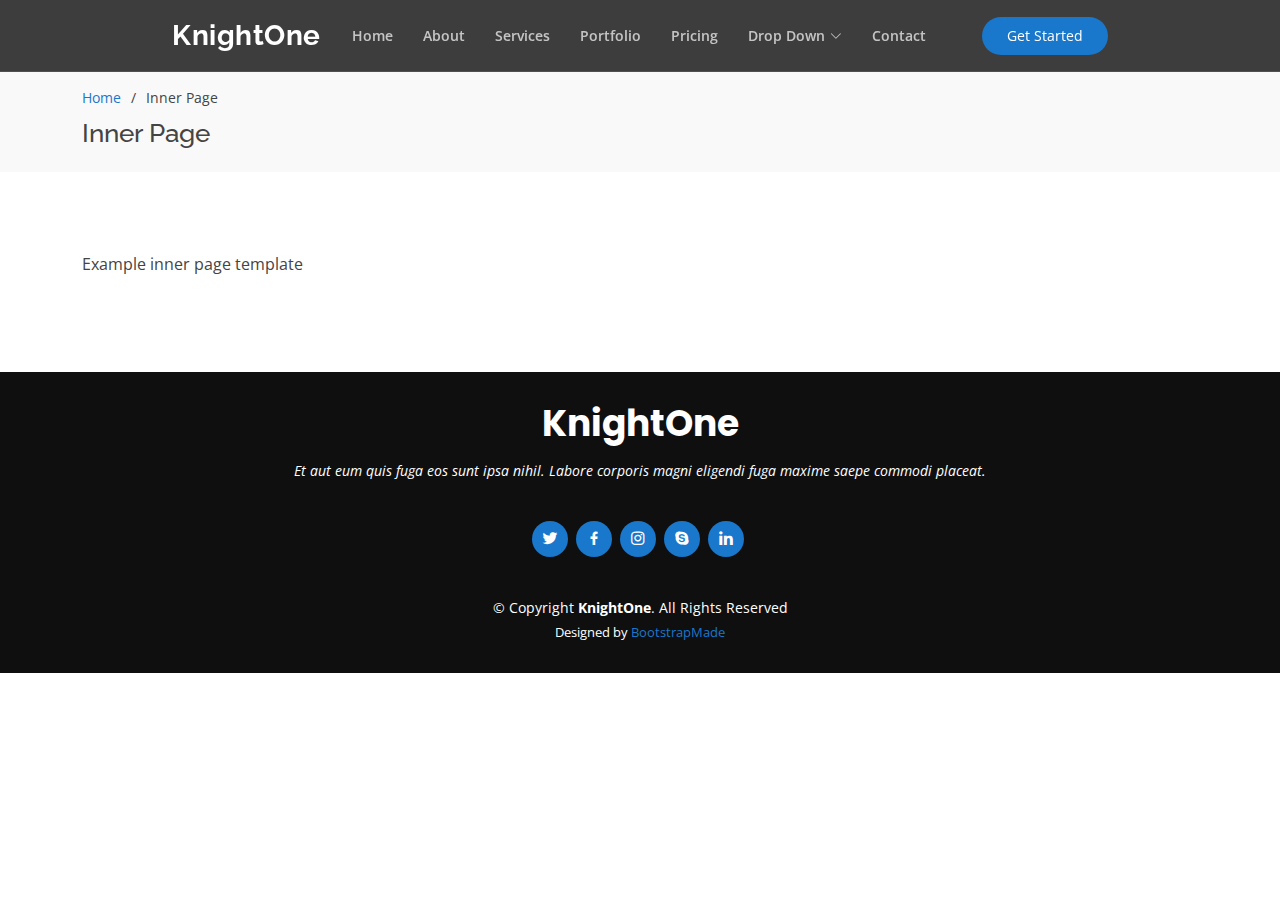
==== inner-page.html @ cd295850 "Initial commit" ====
<!DOCTYPE html>
<html lang="en">

<head>
  <meta charset="utf-8">
  <meta content="width=device-width, initial-scale=1.0" name="viewport">

  <title>Inner Page - KnightOne Bootstrap Template</title>
  <meta content="" name="description">
  <meta content="" name="keywords">

  <!-- Favicons -->
  <link href="assets/img/favicon.png" rel="icon">
  <link href="assets/img/apple-touch-icon.png" rel="apple-touch-icon">

  <!-- Google Fonts -->
  <link href="https://fonts.googleapis.com/css?family=Open+Sans:300,300i,400,400i,600,600i,700,700i|Raleway:300,300i,400,400i,500,500i,600,600i,700,700i|Poppins:300,300i,400,400i,500,500i,600,600i,700,700i" rel="stylesheet">

  <!-- Vendor CSS Files -->
  <link href="assets/vendor/bootstrap/css/bootstrap.min.css" rel="stylesheet">
  <link href="assets/vendor/bootstrap-icons/bootstrap-icons.css" rel="stylesheet">
  <link href="assets/vendor/boxicons/css/boxicons.min.css" rel="stylesheet">
  <link href="assets/vendor/glightbox/css/glightbox.min.css" rel="stylesheet">
  <link href="assets/vendor/remixicon/remixicon.css" rel="stylesheet">
  <link href="assets/vendor/swiper/swiper-bundle.min.css" rel="stylesheet">

  <!-- Template Main CSS File -->
  <link href="assets/css/style.css" rel="stylesheet">

  <!-- =======================================================
  * Template Name: KnightOne
  * Updated: May 30 2023 with Bootstrap v5.3.0
  * Template URL: https://bootstrapmade.com/knight-simple-one-page-bootstrap-template/
  * Author: BootstrapMade.com
  * License: https://bootstrapmade.com/license/
  ======================================================== -->
</head>

<body>

  <!-- ======= Header ======= -->
  <header id="header" class="fixed-top header-inner-pages">
    <div class="container-fluid">

      <div class="row justify-content-center">
        <div class="col-xl-9 d-flex align-items-center justify-content-lg-between">
          <h1 class="logo me-auto me-lg-0"><a href="index.html">KnightOne</a></h1>
          <!-- Uncomment below if you prefer to use an image logo -->
          <!-- <a href="index.html" class="logo me-auto me-lg-0"><img src="assets/img/logo.png" alt="" class="img-fluid"></a>-->

          <nav id="navbar" class="navbar order-last order-lg-0">
            <ul>
              <li><a class="nav-link scrollto " href="#hero">Home</a></li>
              <li><a class="nav-link scrollto" href="#about">About</a></li>
              <li><a class="nav-link scrollto" href="#services">Services</a></li>
              <li><a class="nav-link scrollto " href="#portfolio">Portfolio</a></li>
              <li><a class="nav-link scrollto" href="#pricing">Pricing</a></li>
              <li class="dropdown"><a href="#"><span>Drop Down</span> <i class="bi bi-chevron-down"></i></a>
                <ul>
                  <li><a href="#">Drop Down 1</a></li>
                  <li class="dropdown"><a href="#"><span>Deep Drop Down</span> <i class="bi bi-chevron-right"></i></a>
                    <ul>
                      <li><a href="#">Deep Drop Down 1</a></li>
                      <li><a href="#">Deep Drop Down 2</a></li>
                      <li><a href="#">Deep Drop Down 3</a></li>
                      <li><a href="#">Deep Drop Down 4</a></li>
                      <li><a href="#">Deep Drop Down 5</a></li>
                    </ul>
                  </li>
                  <li><a href="#">Drop Down 2</a></li>
                  <li><a href="#">Drop Down 3</a></li>
                  <li><a href="#">Drop Down 4</a></li>
                </ul>
              </li>
              <li><a class="nav-link scrollto" href="#contact">Contact</a></li>
            </ul>
            <i class="bi bi-list mobile-nav-toggle"></i>
          </nav><!-- .navbar -->

          <a href="#about" class="get-started-btn scrollto">Get Started</a>
        </div>
      </div>

    </div>
  </header><!-- End Header -->

  <main id="main">

    <!-- ======= Breadcrumbs ======= -->
    <section id="breadcrumbs" class="breadcrumbs">
      <div class="container">

        <ol>
          <li><a href="index.html">Home</a></li>
          <li>Inner Page</li>
        </ol>
        <h2>Inner Page</h2>

      </div>
    </section><!-- End Breadcrumbs -->

    <section class="inner-page">
      <div class="container">
        <p>
          Example inner page template
        </p>
      </div>
    </section>

  </main><!-- End #main -->

  <!-- ======= Footer ======= -->
  <footer id="footer">
    <div class="container">
      <h3>KnightOne</h3>
      <p>Et aut eum quis fuga eos sunt ipsa nihil. Labore corporis magni eligendi fuga maxime saepe commodi placeat.</p>
      <div class="social-links">
        <a href="#" class="twitter"><i class="bx bxl-twitter"></i></a>
        <a href="#" class="facebook"><i class="bx bxl-facebook"></i></a>
        <a href="#" class="instagram"><i class="bx bxl-instagram"></i></a>
        <a href="#" class="google-plus"><i class="bx bxl-skype"></i></a>
        <a href="#" class="linkedin"><i class="bx bxl-linkedin"></i></a>
      </div>
      <div class="copyright">
        &copy; Copyright <strong><span>KnightOne</span></strong>. All Rights Reserved
      </div>
      <div class="credits">
        <!-- All the links in the footer should remain intact. -->
        <!-- You can delete the links only if you purchased the pro version. -->
        <!-- Licensing information: https://bootstrapmade.com/license/ -->
        <!-- Purchase the pro version with working PHP/AJAX contact form: https://bootstrapmade.com/knight-simple-one-page-bootstrap-template/ -->
        Designed by <a href="https://bootstrapmade.com/">BootstrapMade</a>
      </div>
    </div>
  </footer><!-- End Footer -->

  <div id="preloader"></div>
  <a href="#" class="back-to-top d-flex align-items-center justify-content-center"><i class="bi bi-arrow-up-short"></i></a>

  <!-- Vendor JS Files -->
  <script src="assets/vendor/purecounter/purecounter_vanilla.js"></script>
  <script src="assets/vendor/bootstrap/js/bootstrap.bundle.min.js"></script>
  <script src="assets/vendor/glightbox/js/glightbox.min.js"></script>
  <script src="assets/vendor/isotope-layout/isotope.pkgd.min.js"></script>
  <script src="assets/vendor/swiper/swiper-bundle.min.js"></script>
  <script src="assets/vendor/php-email-form/validate.js"></script>

  <!-- Template Main JS File -->
  <script src="assets/js/main.js"></script>

</body>

</html>
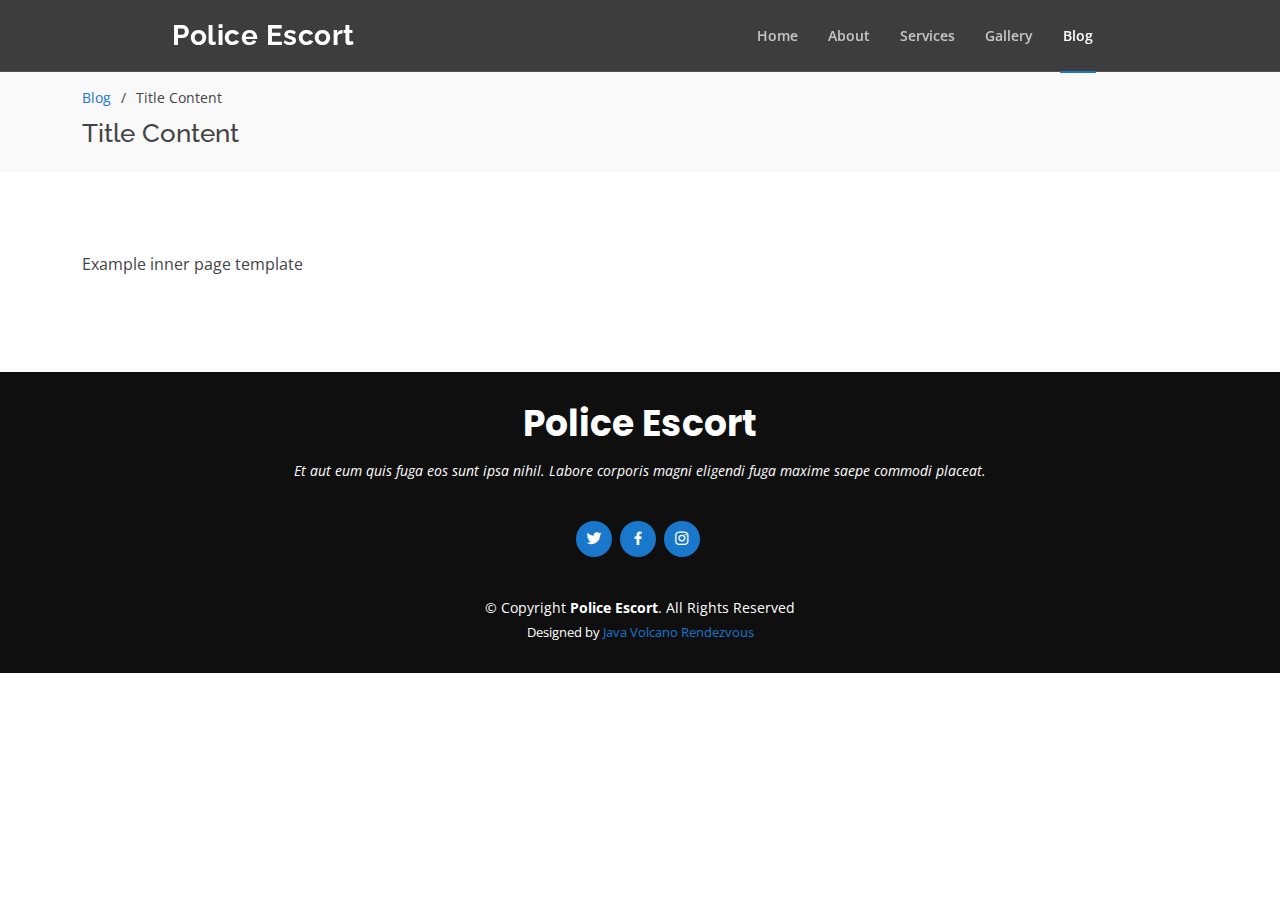
==== commit dbb61500: "Update inner-page.html" ====
--- a/inner-page.html
+++ b/inner-page.html
@@ -1,153 +1,161 @@
 <!DOCTYPE html>
 <html lang="en">
+  <head>
+    <meta charset="utf-8" />
+    <meta content="width=device-width, initial-scale=1.0" name="viewport" />
 
-<head>
-  <meta charset="utf-8">
-  <meta content="width=device-width, initial-scale=1.0" name="viewport">
+    <title>Inner Page - KnightOne Bootstrap Template</title>
+    <meta content="" name="description" />
+    <meta content="" name="keywords" />
 
-  <title>Inner Page - KnightOne Bootstrap Template</title>
-  <meta content="" name="description">
-  <meta content="" name="keywords">
+    <!-- Favicons -->
+    <link href="assets/img/favicon.png" rel="icon" />
+    <link href="assets/img/apple-touch-icon.png" rel="apple-touch-icon" />
 
-  <!-- Favicons -->
-  <link href="assets/img/favicon.png" rel="icon">
-  <link href="assets/img/apple-touch-icon.png" rel="apple-touch-icon">
+    <!-- Google Fonts -->
+    <link
+      href="https://fonts.googleapis.com/css?family=Open+Sans:300,300i,400,400i,600,600i,700,700i|Raleway:300,300i,400,400i,500,500i,600,600i,700,700i|Poppins:300,300i,400,400i,500,500i,600,600i,700,700i"
+      rel="stylesheet"
+    />
 
-  <!-- Google Fonts -->
-  <link href="https://fonts.googleapis.com/css?family=Open+Sans:300,300i,400,400i,600,600i,700,700i|Raleway:300,300i,400,400i,500,500i,600,600i,700,700i|Poppins:300,300i,400,400i,500,500i,600,600i,700,700i" rel="stylesheet">
+    <!-- Vendor CSS Files -->
+    <link
+      href="assets/vendor/bootstrap/css/bootstrap.min.css"
+      rel="stylesheet"
+    />
+    <link
+      href="assets/vendor/bootstrap-icons/bootstrap-icons.css"
+      rel="stylesheet"
+    />
+    <link href="assets/vendor/boxicons/css/boxicons.min.css" rel="stylesheet" />
+    <link
+      href="assets/vendor/glightbox/css/glightbox.min.css"
+      rel="stylesheet"
+    />
+    <link href="assets/vendor/remixicon/remixicon.css" rel="stylesheet" />
+    <link href="assets/vendor/swiper/swiper-bundle.min.css" rel="stylesheet" />
 
-  <!-- Vendor CSS Files -->
-  <link href="assets/vendor/bootstrap/css/bootstrap.min.css" rel="stylesheet">
-  <link href="assets/vendor/bootstrap-icons/bootstrap-icons.css" rel="stylesheet">
-  <link href="assets/vendor/boxicons/css/boxicons.min.css" rel="stylesheet">
-  <link href="assets/vendor/glightbox/css/glightbox.min.css" rel="stylesheet">
-  <link href="assets/vendor/remixicon/remixicon.css" rel="stylesheet">
-  <link href="assets/vendor/swiper/swiper-bundle.min.css" rel="stylesheet">
+    <!-- Template Main CSS File -->
+    <link href="assets/css/style.css" rel="stylesheet" />
 
-  <!-- Template Main CSS File -->
-  <link href="assets/css/style.css" rel="stylesheet">
-
-  <!-- =======================================================
+    <!-- =======================================================
   * Template Name: KnightOne
   * Updated: May 30 2023 with Bootstrap v5.3.0
   * Template URL: https://bootstrapmade.com/knight-simple-one-page-bootstrap-template/
   * Author: BootstrapMade.com
   * License: https://bootstrapmade.com/license/
   ======================================================== -->
-</head>
+  </head>
 
-<body>
+  <body>
+    <!-- ======= Header ======= -->
+    <header id="header" class="fixed-top header-inner-pages">
+      <div class="container-fluid">
+        <div class="row justify-content-center">
+          <div
+            class="col-xl-9 d-flex align-items-center justify-content-lg-between"
+          >
+            <h1 class="logo me-auto me-lg-0">
+              <a href="index.html">Police Escort</a>
+            </h1>
+            <!-- Uncomment below if you prefer to use an image logo -->
+            <!-- <a href="index.html" class="logo me-auto me-lg-0"><img src="assets/img/logo.png" alt="" class="img-fluid"></a>-->
 
-  <!-- ======= Header ======= -->
-  <header id="header" class="fixed-top header-inner-pages">
-    <div class="container-fluid">
+            <nav id="navbar" class="navbar order-last order-lg-0">
+              <ul>
+                <li>
+                  <a class="nav-link scrollto" href="/#hero">Home</a>
+                </li>
+                <li><a class="nav-link scrollto" href="/#about">About</a></li>
+                <li>
+                  <a class="nav-link scrollto" href="/#services">Services</a>
+                </li>
+                <li>
+                  <a class="nav-link scrollto" href="/#gallery">Gallery</a>
+                </li>
+                <li>
+                  <a class="nav-link scrollto active" href="/#blog">Blog</a>
+                </li>
+              </ul>
+              <i class="bi bi-list mobile-nav-toggle"></i>
+            </nav>
+            <!-- .navbar -->
 
-      <div class="row justify-content-center">
-        <div class="col-xl-9 d-flex align-items-center justify-content-lg-between">
-          <h1 class="logo me-auto me-lg-0"><a href="index.html">KnightOne</a></h1>
-          <!-- Uncomment below if you prefer to use an image logo -->
-          <!-- <a href="index.html" class="logo me-auto me-lg-0"><img src="assets/img/logo.png" alt="" class="img-fluid"></a>-->
-
-          <nav id="navbar" class="navbar order-last order-lg-0">
-            <ul>
-              <li><a class="nav-link scrollto " href="#hero">Home</a></li>
-              <li><a class="nav-link scrollto" href="#about">About</a></li>
-              <li><a class="nav-link scrollto" href="#services">Services</a></li>
-              <li><a class="nav-link scrollto " href="#portfolio">Portfolio</a></li>
-              <li><a class="nav-link scrollto" href="#pricing">Pricing</a></li>
-              <li class="dropdown"><a href="#"><span>Drop Down</span> <i class="bi bi-chevron-down"></i></a>
-                <ul>
-                  <li><a href="#">Drop Down 1</a></li>
-                  <li class="dropdown"><a href="#"><span>Deep Drop Down</span> <i class="bi bi-chevron-right"></i></a>
-                    <ul>
-                      <li><a href="#">Deep Drop Down 1</a></li>
-                      <li><a href="#">Deep Drop Down 2</a></li>
-                      <li><a href="#">Deep Drop Down 3</a></li>
-                      <li><a href="#">Deep Drop Down 4</a></li>
-                      <li><a href="#">Deep Drop Down 5</a></li>
-                    </ul>
-                  </li>
-                  <li><a href="#">Drop Down 2</a></li>
-                  <li><a href="#">Drop Down 3</a></li>
-                  <li><a href="#">Drop Down 4</a></li>
-                </ul>
-              </li>
-              <li><a class="nav-link scrollto" href="#contact">Contact</a></li>
-            </ul>
-            <i class="bi bi-list mobile-nav-toggle"></i>
-          </nav><!-- .navbar -->
-
-          <a href="#about" class="get-started-btn scrollto">Get Started</a>
+            <!-- <a href="#about" class="get-started-btn scrollto">Get Started</a> -->
+          </div>
         </div>
       </div>
+    </header>
+    <!-- End Header -->
 
-    </div>
-  </header><!-- End Header -->
+    <main id="main">
+      <!-- ======= Breadcrumbs ======= -->
+      <section id="breadcrumbs" class="breadcrumbs">
+        <div class="container">
+          <ol>
+            <li><a href="index.html">Blog</a></li>
+            <li>Title Content</li>
+          </ol>
+          <h2>Title Content</h2>
+        </div>
+      </section>
+      <!-- End Breadcrumbs -->
 
-  <main id="main">
+      <section class="inner-page">
+        <div class="container">
+          <p>Example inner page template</p>
+        </div>
+      </section>
+    </main>
+    <!-- End #main -->
 
-    <!-- ======= Breadcrumbs ======= -->
-    <section id="breadcrumbs" class="breadcrumbs">
+    <!-- ======= Footer ======= -->
+    <footer id="footer">
       <div class="container">
+        <h3>Police Escort</h3>
+        <p>
+          Et aut eum quis fuga eos sunt ipsa nihil. Labore corporis magni
+          eligendi fuga maxime saepe commodi placeat.
+        </p>
+        <div class="social-links">
+          <a href="#" class="twitter"><i class="bx bxl-twitter"></i></a>
+          <a href="#" class="facebook"><i class="bx bxl-facebook"></i></a>
+          <a href="#" class="instagram"><i class="bx bxl-instagram"></i></a>
+        </div>
+        <div class="copyright">
+          &copy; Copyright <strong><span>Police Escort</span></strong
+          >. All Rights Reserved
+        </div>
+        <div class="credits">
+          <!-- All the links in the footer should remain intact. -->
+          <!-- You can delete the links only if you purchased the pro version. -->
+          <!-- Licensing information: https://bootstrapmade.com/license/ -->
+          <!-- Purchase the pro version with working PHP/AJAX contact form: https://bootstrapmade.com/knight-simple-one-page-bootstrap-template/ -->
+          Designed by
+          <a href="https://javavolcano-touroperator.com/"
+            >Java Volcano Rendezvous</a
+          >
+        </div>
+      </div>
+    </footer>
+    <!-- End Footer -->
 
-        <ol>
-          <li><a href="index.html">Home</a></li>
-          <li>Inner Page</li>
-        </ol>
-        <h2>Inner Page</h2>
+    <div id="preloader"></div>
+    <a
+      href="#"
+      class="back-to-top d-flex align-items-center justify-content-center"
+      ><i class="bi bi-arrow-up-short"></i
+    ></a>
 
-      </div>
-    </section><!-- End Breadcrumbs -->
+    <!-- Vendor JS Files -->
+    <script src="assets/vendor/purecounter/purecounter_vanilla.js"></script>
+    <script src="assets/vendor/bootstrap/js/bootstrap.bundle.min.js"></script>
+    <script src="assets/vendor/glightbox/js/glightbox.min.js"></script>
+    <script src="assets/vendor/isotope-layout/isotope.pkgd.min.js"></script>
+    <script src="assets/vendor/swiper/swiper-bundle.min.js"></script>
+    <script src="assets/vendor/php-email-form/validate.js"></script>
 
-    <section class="inner-page">
-      <div class="container">
-        <p>
-          Example inner page template
-        </p>
-      </div>
-    </section>
-
-  </main><!-- End #main -->
-
-  <!-- ======= Footer ======= -->
-  <footer id="footer">
-    <div class="container">
-      <h3>KnightOne</h3>
-      <p>Et aut eum quis fuga eos sunt ipsa nihil. Labore corporis magni eligendi fuga maxime saepe commodi placeat.</p>
-      <div class="social-links">
-        <a href="#" class="twitter"><i class="bx bxl-twitter"></i></a>
-        <a href="#" class="facebook"><i class="bx bxl-facebook"></i></a>
-        <a href="#" class="instagram"><i class="bx bxl-instagram"></i></a>
-        <a href="#" class="google-plus"><i class="bx bxl-skype"></i></a>
-        <a href="#" class="linkedin"><i class="bx bxl-linkedin"></i></a>
-      </div>
-      <div class="copyright">
-        &copy; Copyright <strong><span>KnightOne</span></strong>. All Rights Reserved
-      </div>
-      <div class="credits">
-        <!-- All the links in the footer should remain intact. -->
-        <!-- You can delete the links only if you purchased the pro version. -->
-        <!-- Licensing information: https://bootstrapmade.com/license/ -->
-        <!-- Purchase the pro version with working PHP/AJAX contact form: https://bootstrapmade.com/knight-simple-one-page-bootstrap-template/ -->
-        Designed by <a href="https://bootstrapmade.com/">BootstrapMade</a>
-      </div>
-    </div>
-  </footer><!-- End Footer -->
-
-  <div id="preloader"></div>
-  <a href="#" class="back-to-top d-flex align-items-center justify-content-center"><i class="bi bi-arrow-up-short"></i></a>
-
-  <!-- Vendor JS Files -->
-  <script src="assets/vendor/purecounter/purecounter_vanilla.js"></script>
-  <script src="assets/vendor/bootstrap/js/bootstrap.bundle.min.js"></script>
-  <script src="assets/vendor/glightbox/js/glightbox.min.js"></script>
-  <script src="assets/vendor/isotope-layout/isotope.pkgd.min.js"></script>
-  <script src="assets/vendor/swiper/swiper-bundle.min.js"></script>
-  <script src="assets/vendor/php-email-form/validate.js"></script>
-
-  <!-- Template Main JS File -->
-  <script src="assets/js/main.js"></script>
-
-</body>
-
-</html>+    <!-- Template Main JS File -->
+    <script src="assets/js/main.js"></script>
+  </body>
+</html>
